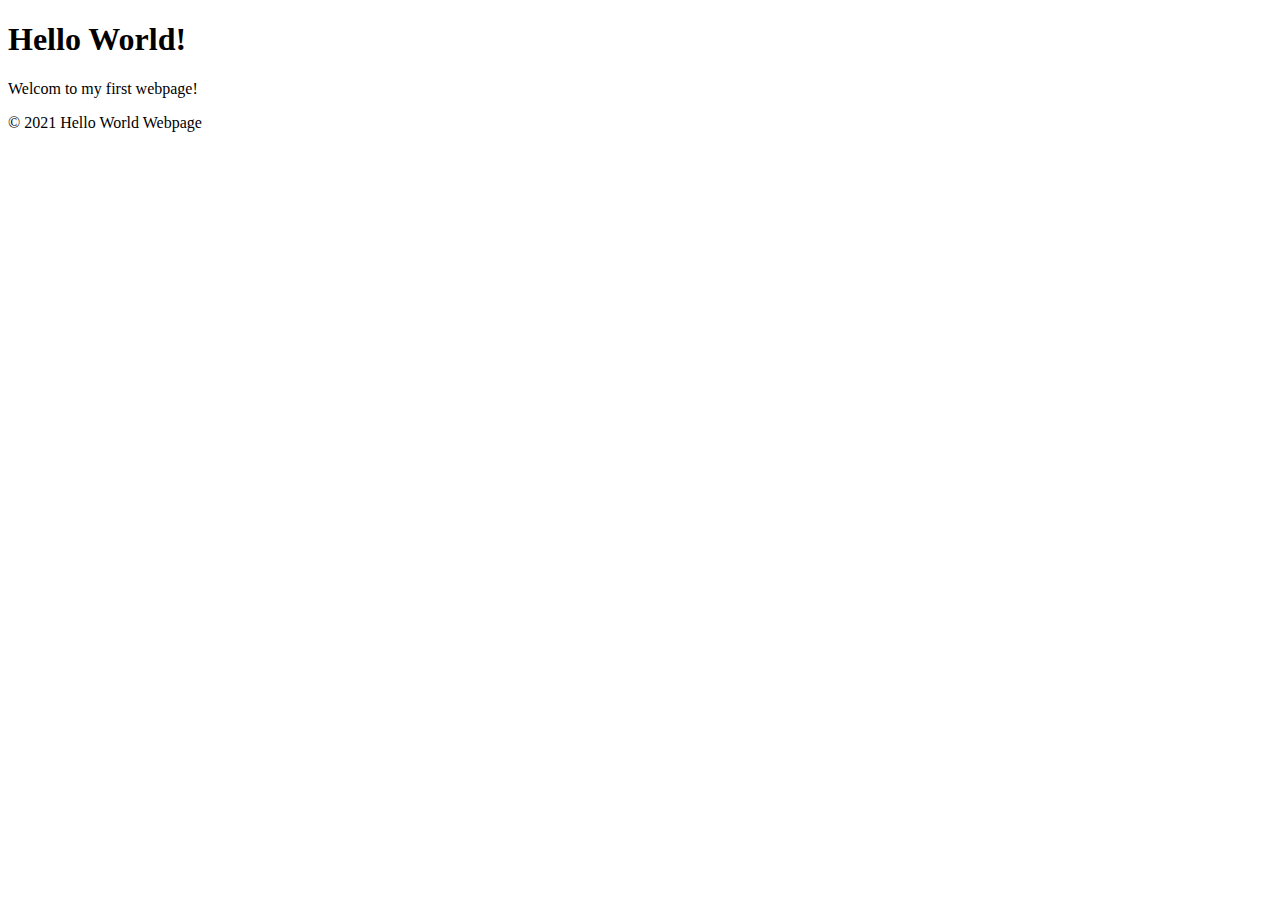
==== project1/index.html @ aa1f1d61 "Create index.html" ====
<!DOCTYPE html>
<html lang="en">
    <head>
        <title>Hello World!</title>
        <meta charset="utf-8">
    </head>

    <body>
        <h1>Hello World!</h1>
        <p>Welcom to my first webpage!</p>
        <p>&copy; 2021 Hello World Webpage</p>
    </body>

</html>
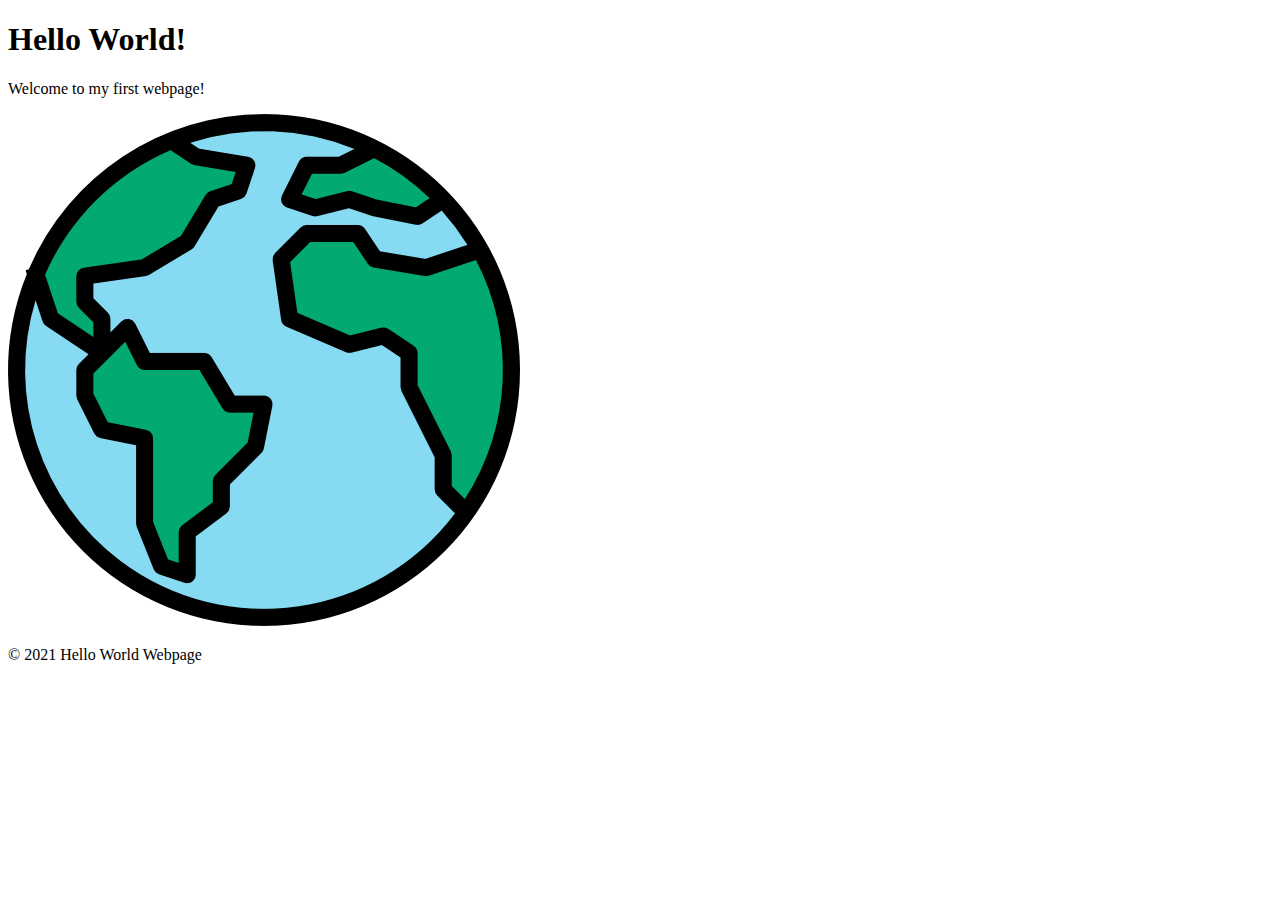
==== commit 0ce603ca: "added world" ====
--- a/project1/index.html
+++ b/project1/index.html
@@ -7,7 +7,8 @@
 
     <body>
         <h1>Hello World!</h1>
-        <p>Welcom to my first webpage!</p>
+        <p>Welcome to my first webpage!</p>
+        <img src="images/world.png" alt="Hello World">
         <p>&copy; 2021 Hello World Webpage</p>
     </body>
 
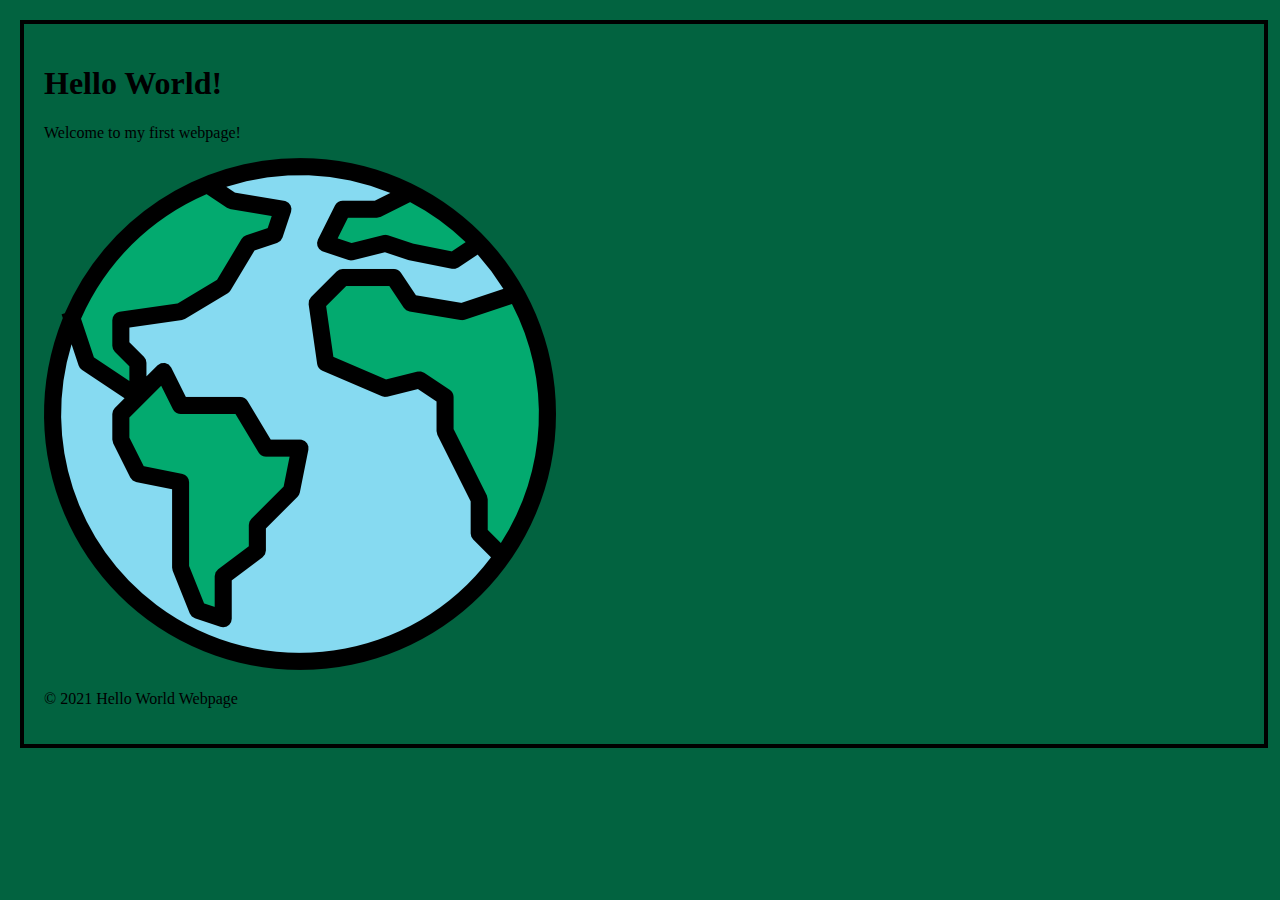
==== commit ad1a4a71: "Update index.html" ====
--- a/project1/index.html
+++ b/project1/index.html
@@ -3,6 +3,19 @@
     <head>
         <title>Hello World!</title>
         <meta charset="utf-8">
+        <style>
+            html {
+                background-color: #026340;
+            }
+
+            body {
+                width: 1200px;
+                margin: 20px auto;
+                padding: 20px;
+                margin: 20px;
+                border: 4px solid #000;
+            }
+        </style>
     </head>
 
     <body>
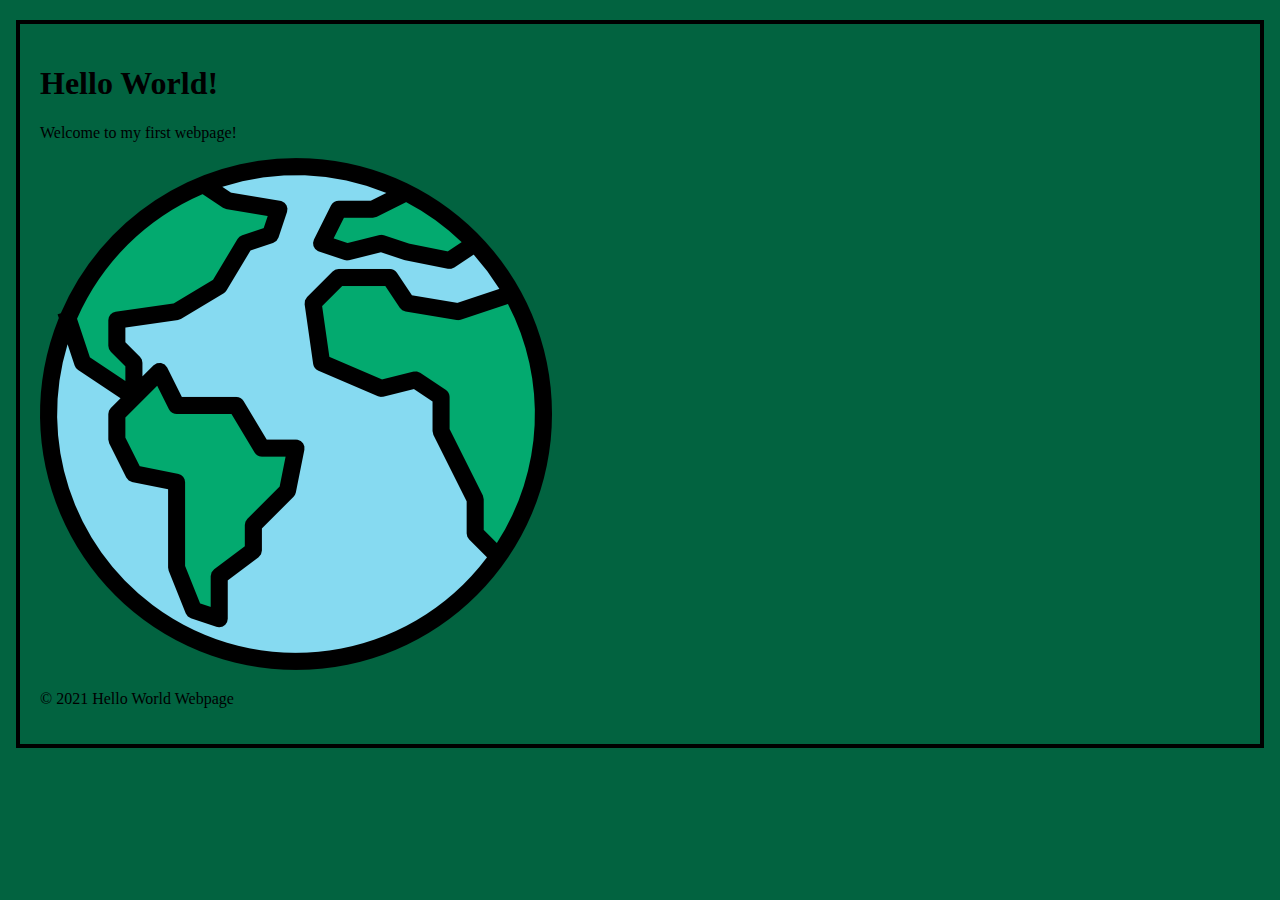
==== commit 38574c71: "Update index.html" ====
--- a/project1/index.html
+++ b/project1/index.html
@@ -12,7 +12,6 @@
                 width: 1200px;
                 margin: 20px auto;
                 padding: 20px;
-                margin: 20px;
                 border: 4px solid #000;
             }
         </style>
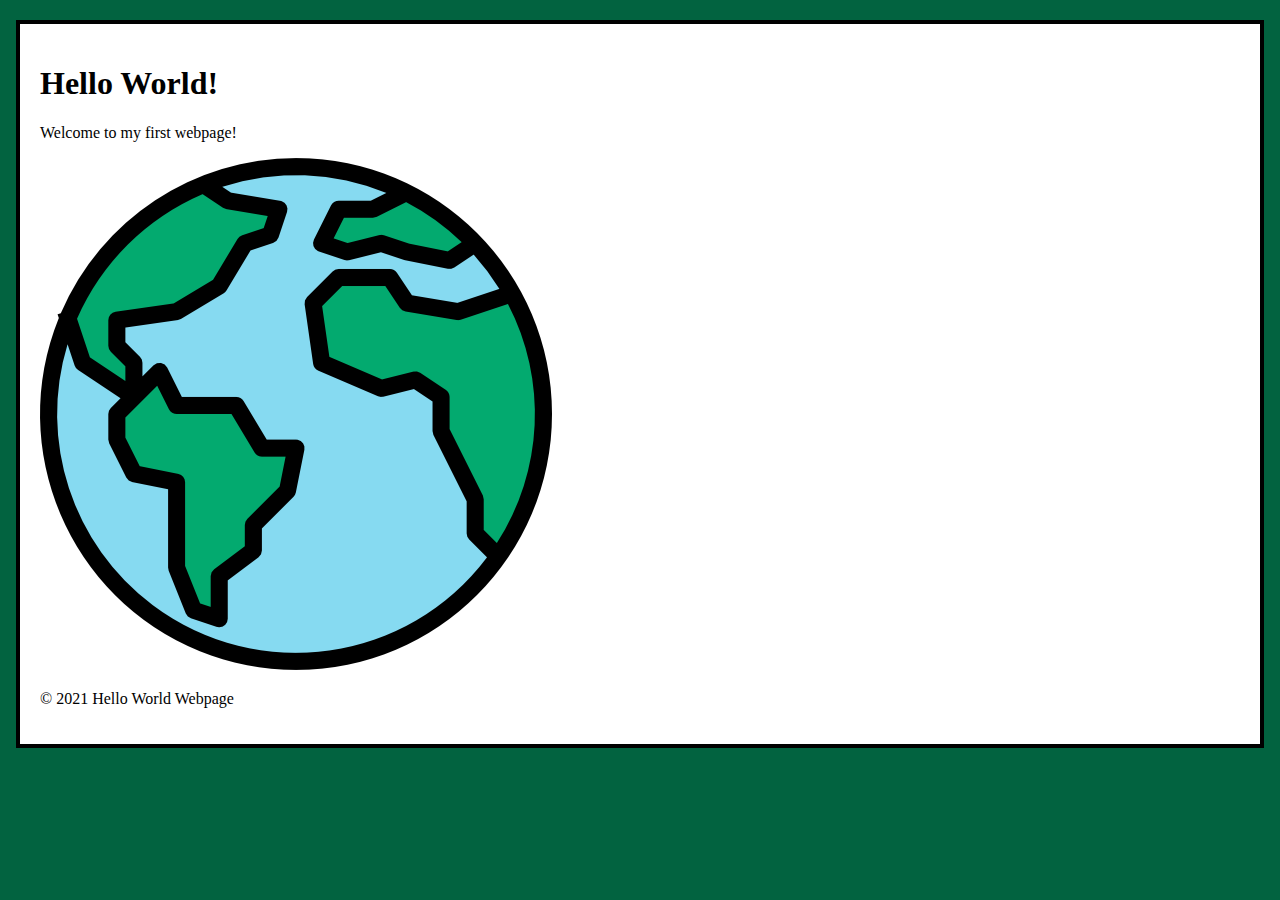
==== commit 7747dd65: "Update index.html" ====
--- a/project1/index.html
+++ b/project1/index.html
@@ -13,6 +13,7 @@
                 margin: 20px auto;
                 padding: 20px;
                 border: 4px solid #000;
+                background-color: #fff;
             }
         </style>
     </head>
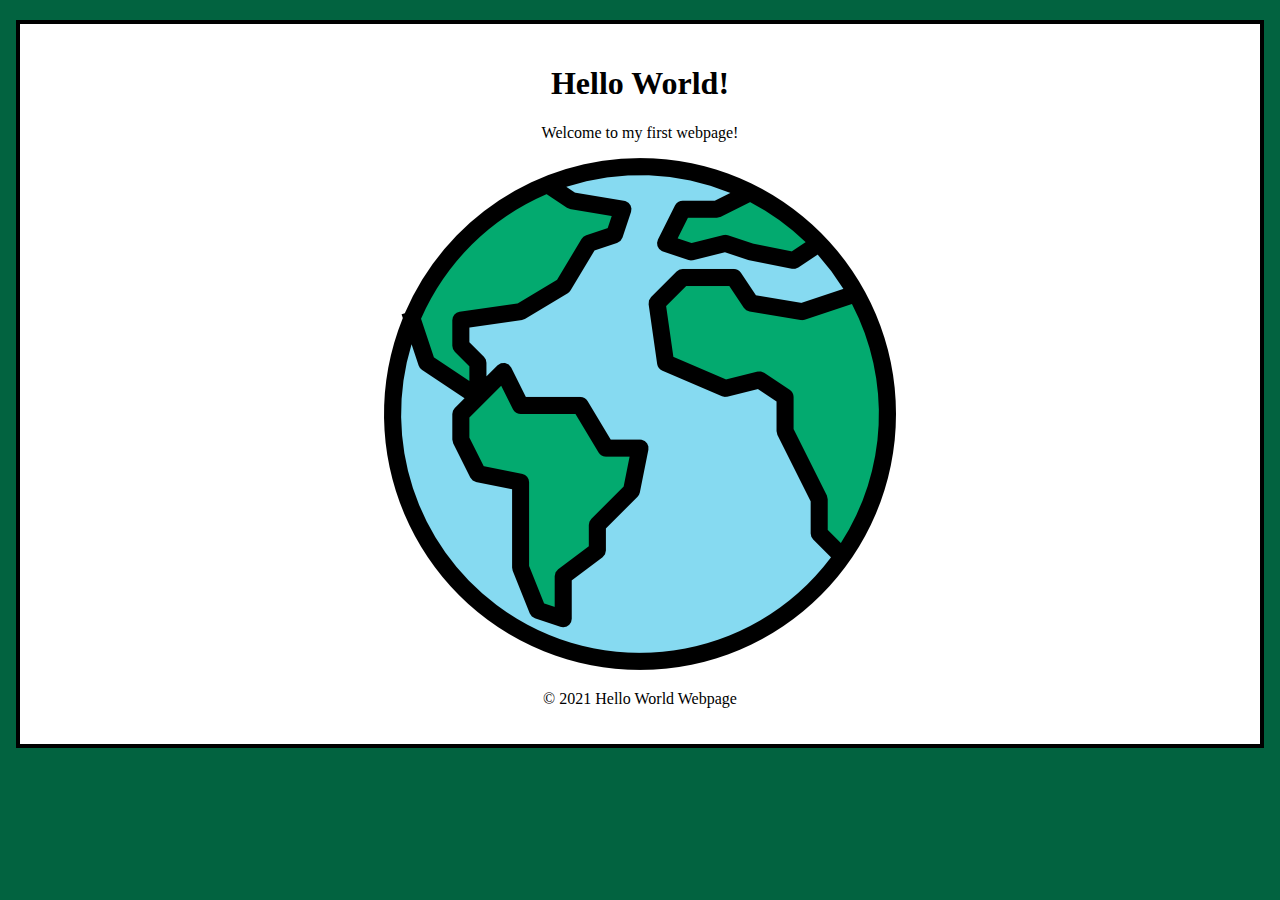
==== commit 5e389bf4: "Update index.html" ====
--- a/project1/index.html
+++ b/project1/index.html
@@ -14,6 +14,7 @@
                 padding: 20px;
                 border: 4px solid #000;
                 background-color: #fff;
+                text-align: center;
             }
         </style>
     </head>
